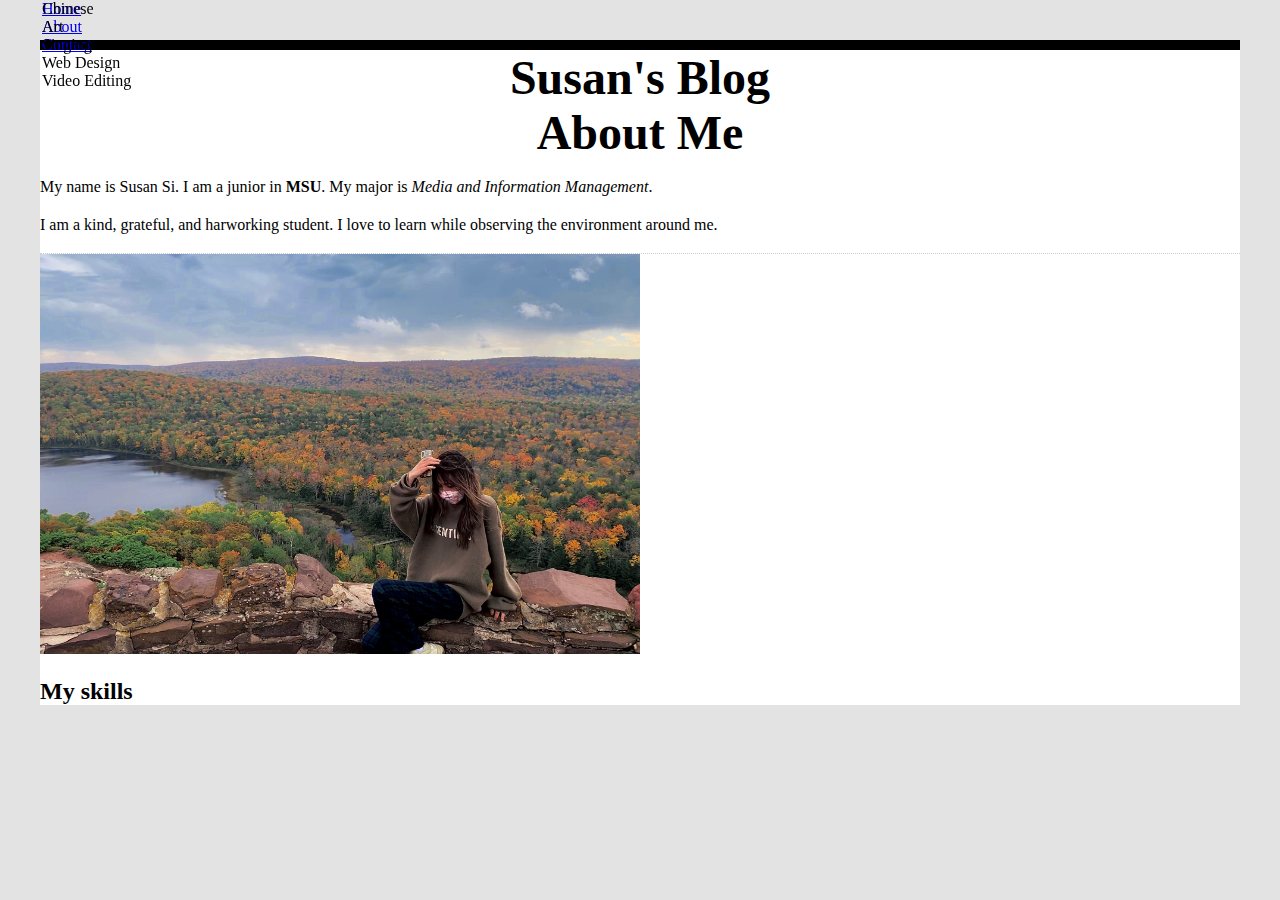
==== about.html @ dd5e8d3b "push" ====
<!DOCTYPE html>
<html lang="en">
	<head>
		<meta charset="UTF-8">
			<meta http-equiv="X-UA-Compatible" content="IE=edge">
				<meta name="viewport" content="width=device-width, initial-scale=1.0">
					<title>Susan's Blog</title>
		<link rel="stylesheet" href="style.css">
	</head>

				<ul>
					<li>
						<a href="index.html"> Home</a>
					</li>
					<li>
						<a href="about.html"> About</a>
					</li>
                    <li>
                        <a href="contact.html"> Contact</a>
                    </li>
				</ul>
				<header>
					<h1>Susan's Blog</h1>
				</header>
				<main>
					<h1>About Me</h1>
					<article class="blog-post">
					<p>My name is Susan Si. I am a junior in 
						<strong>MSU</strong>. My major is 
						<em>Media and Information Management</em>.
					</p>
					<p>I am a kind, grateful, and harworking student. I love to learn while observing the environment around me.</p>
					</article>
					<img src="about.jpeg" alt="Susan" width="600" height="400">
					</main>
					<h2>My skills</h2>
					<ul>
						<li>Chinese</li>
						<li>Art</li>
						<li>Singing</li>
						<li>Web Design</li>
						<li>Video Editing</li>
					</ul>
				</body>
			</html>
---- style.css ----
html {
    background: #e3e3e3;
}
ul {
    position: fixed; 
    top: 0px; 
    list-style-type: none;
    margin: 0 2px; 
    padding: 0;
}
body {
 font-family: Cambria, Cochin, Georgia, Times, 'Times New Roman', serif;
 margin: 40px;
 color: rgb(0, 0, 0);
 border-top: 10px solid rgb(0, 0, 0);
 background: white;
}
table, th, td {
border: 1px solid black;
width: 100%;
}
h1 {
font-size: 3em;
margin: 0;
text-align: center;
}
form {
    border: solid lightblue;
}
p{
line-height: 1.4em;
}
#blog {
border-top: 1px dotted #ccc;
}

.blog-post {
    border-bottom: 1px dotted #ccc;
}
article {
    border-bottom: 1px solid #000;
}
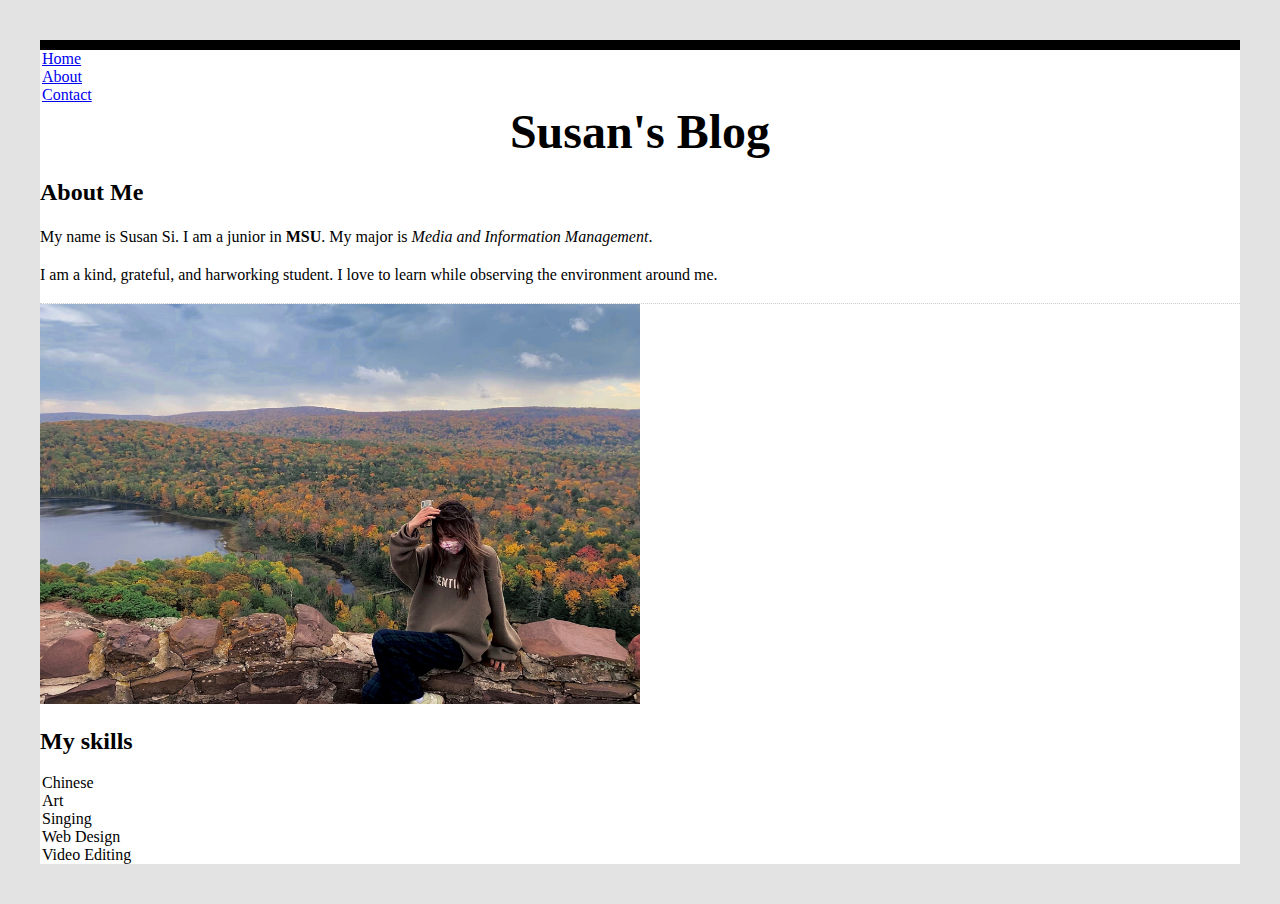
==== commit ee8b1fbb: "push" ====
--- a/about.html
+++ b/about.html
@@ -23,9 +23,8 @@
 				<header>
 					<h1>Susan's Blog</h1>
 				</header>
-				<main>
-					<h1>About Me</h1>
-					<article class="blog-post">
+				<article class="blog-post">
+				<h2>About Me</h2>
 					<p>My name is Susan Si. I am a junior in 
 						<strong>MSU</strong>. My major is 
 						<em>Media and Information Management</em>.
@@ -33,7 +32,6 @@
 					<p>I am a kind, grateful, and harworking student. I love to learn while observing the environment around me.</p>
 					</article>
 					<img src="about.jpeg" alt="Susan" width="600" height="400">
-					</main>
 					<h2>My skills</h2>
 					<ul>
 						<li>Chinese</li>
--- a/style.css
+++ b/style.css
@@ -2,7 +2,6 @@
     background: #e3e3e3;
 }
 ul {
-    position: fixed; 
     top: 0px; 
     list-style-type: none;
     margin: 0 2px; 
@@ -17,7 +16,6 @@
 }
 table, th, td {
 border: 1px solid black;
-width: 100%;
 }
 h1 {
 font-size: 3em;
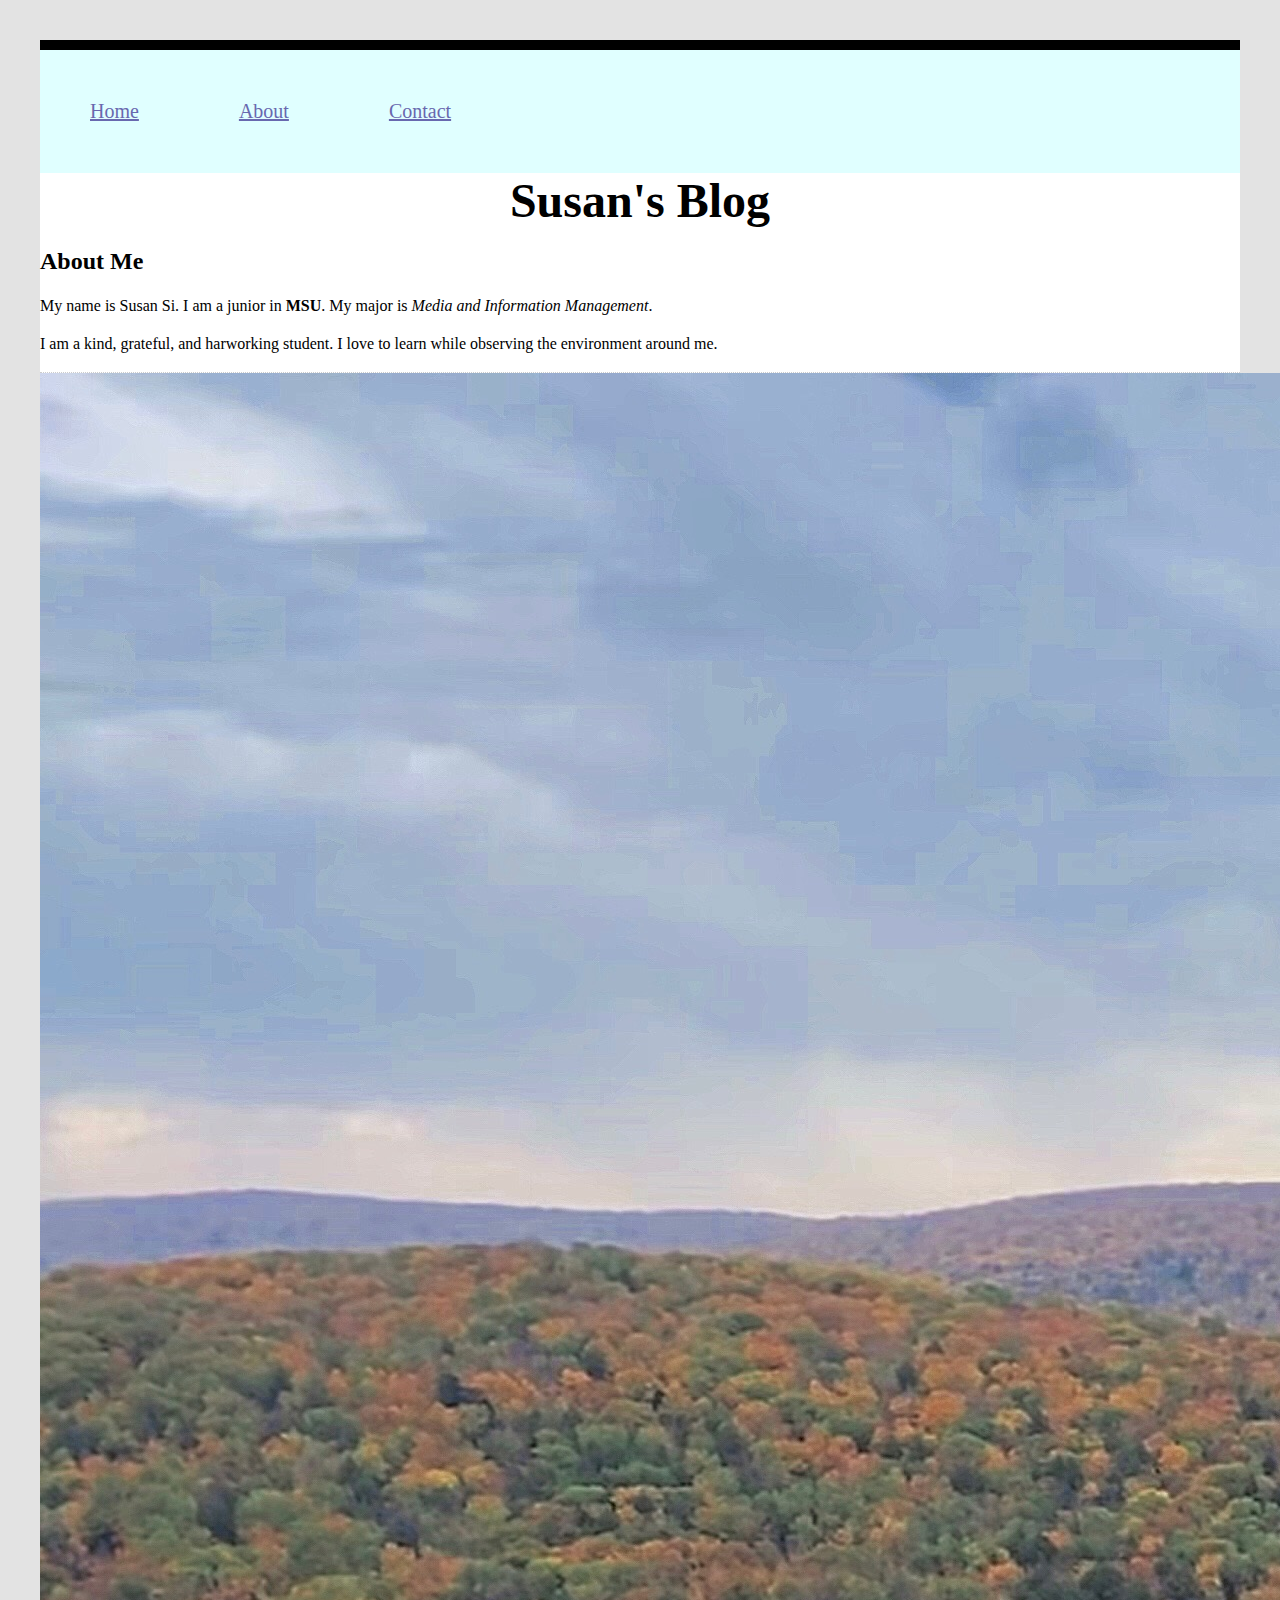
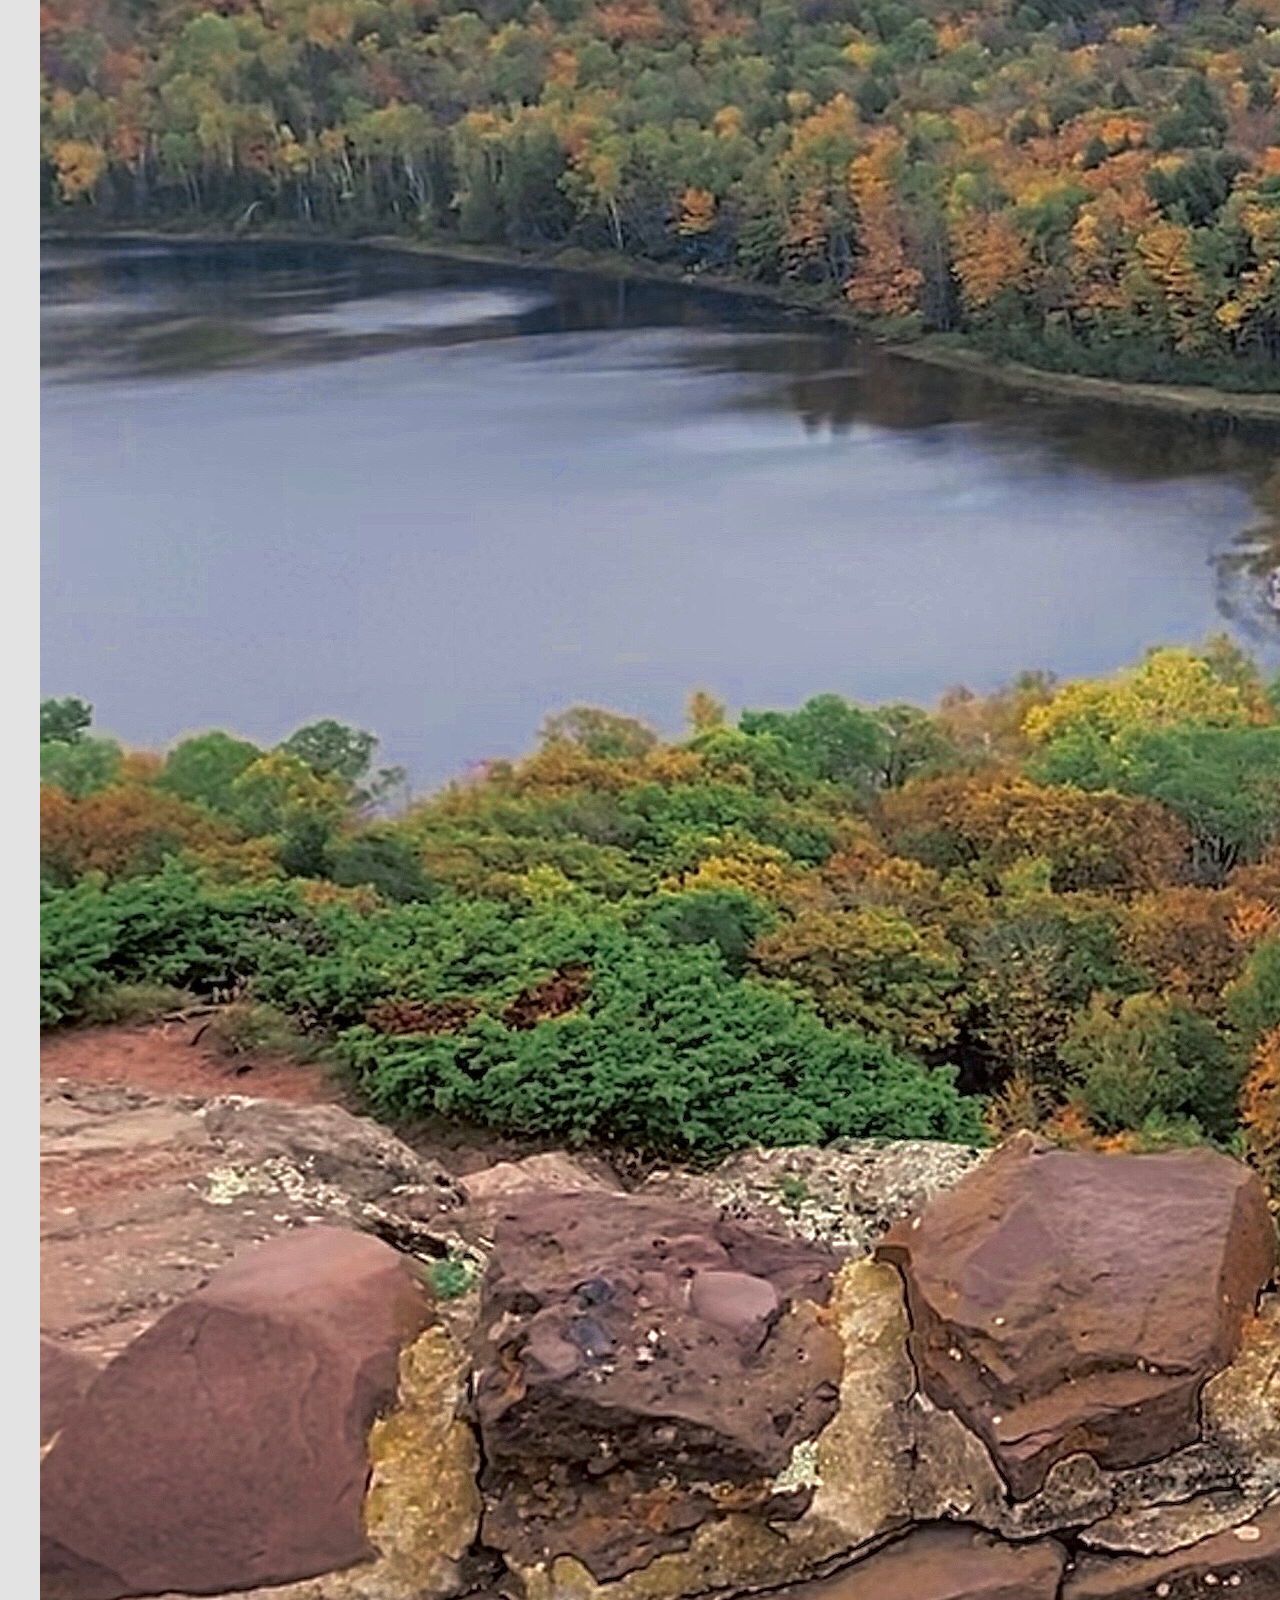
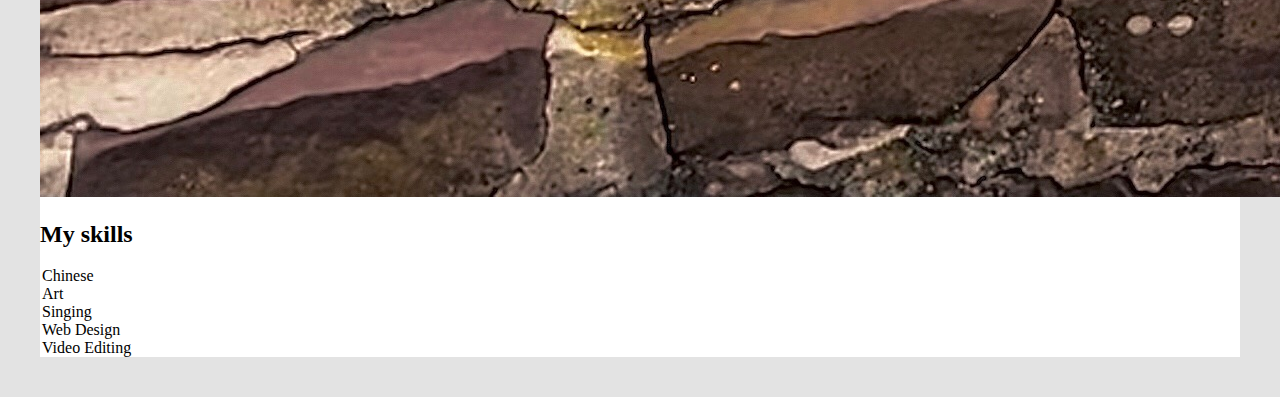
==== commit 00407ef2: "push" ====
--- a/about.html
+++ b/about.html
@@ -8,18 +8,11 @@
 					<title>Susan's Blog</title>
 		<link rel="stylesheet" href="style.css">
 	</head>
-
-				<ul>
-					<li>
-						<a href="index.html"> Home</a>
-					</li>
-					<li>
-						<a href="about.html"> About</a>
-					</li>
-                    <li>
-                        <a href="contact.html"> Contact</a>
-                    </li>
-				</ul>
+	<div id="navbar">				
+		<a class="active" href="#home">Home</a>
+		<a href="about.html"> About</a>
+		<a href="contact.html"> Contact</a>
+</div>  
 				<header>
 					<h1>Susan's Blog</h1>
 				</header>
@@ -31,7 +24,9 @@
 					</p>
 					<p>I am a kind, grateful, and harworking student. I love to learn while observing the environment around me.</p>
 					</article>
-					<img src="about.jpeg" alt="Susan" width="600" height="400">
+					<div class="img-about">
+						<img src="about.jpeg" alt="Susan">
+					</div>
 					<h2>My skills</h2>
 					<ul>
 						<li>Chinese</li>
--- a/style.css
+++ b/style.css
@@ -37,4 +37,42 @@
 }
 article {
     border-bottom: 1px solid #000;
-}+}
+.img-museum {
+    width: "400";
+    height: "500";
+}
+.img-msu { 
+    height: 300px;
+    width: 400px;
+    float: left;
+    margin-left: 100px;
+}
+.img-about {
+    width: "600";
+    height: "400";
+}
+section{
+    display: flex;
+}
+article:nth-of-type(1) {
+    flex: 1;
+  }
+article:nth-of-type(2) {
+    flex: 1;
+  }
+#navbar {
+    overflow: hidden;
+    background: lightcyan;
+}
+#navbar a {
+    float: left;
+    display: block;
+    color: rgb(104, 104, 175);
+    text-align: center;
+    padding: 50px 50px;
+    font-size: 20px;
+  }
+  .sticky {
+    position: flixed;
+  }
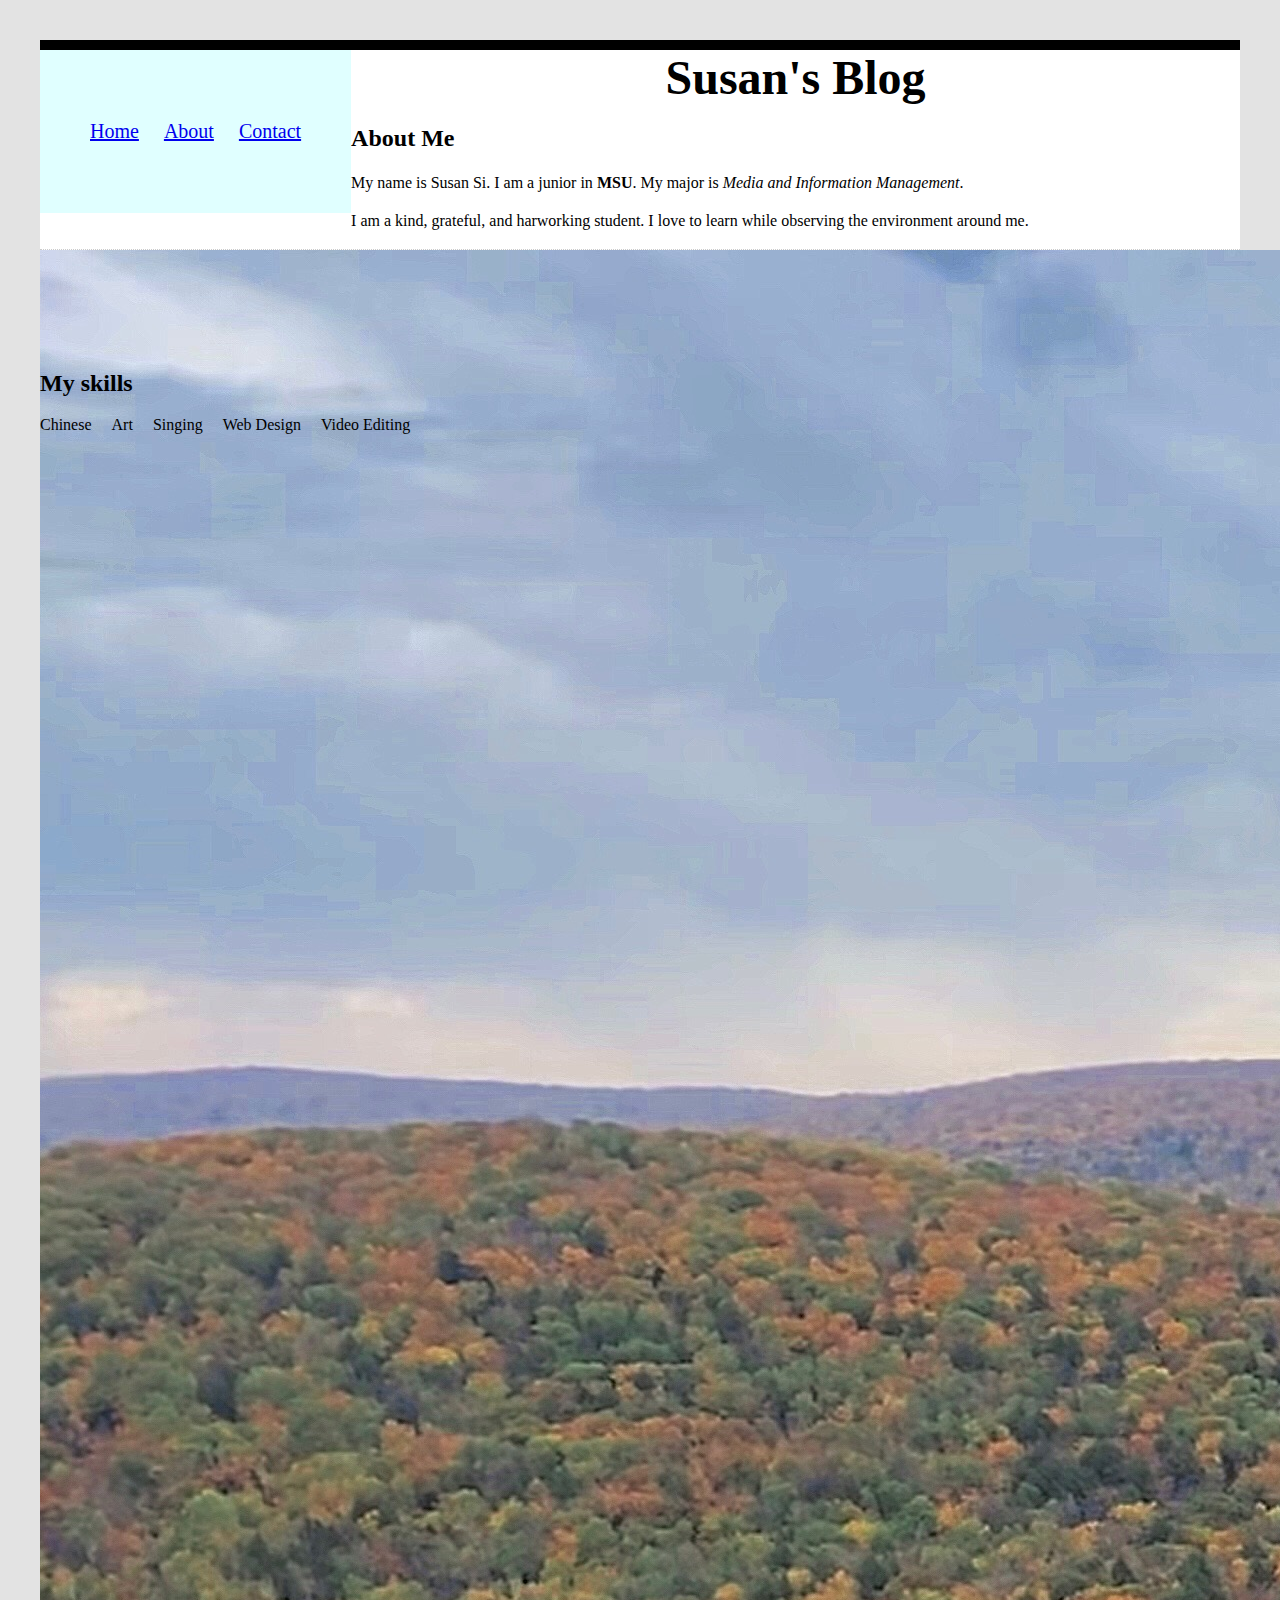
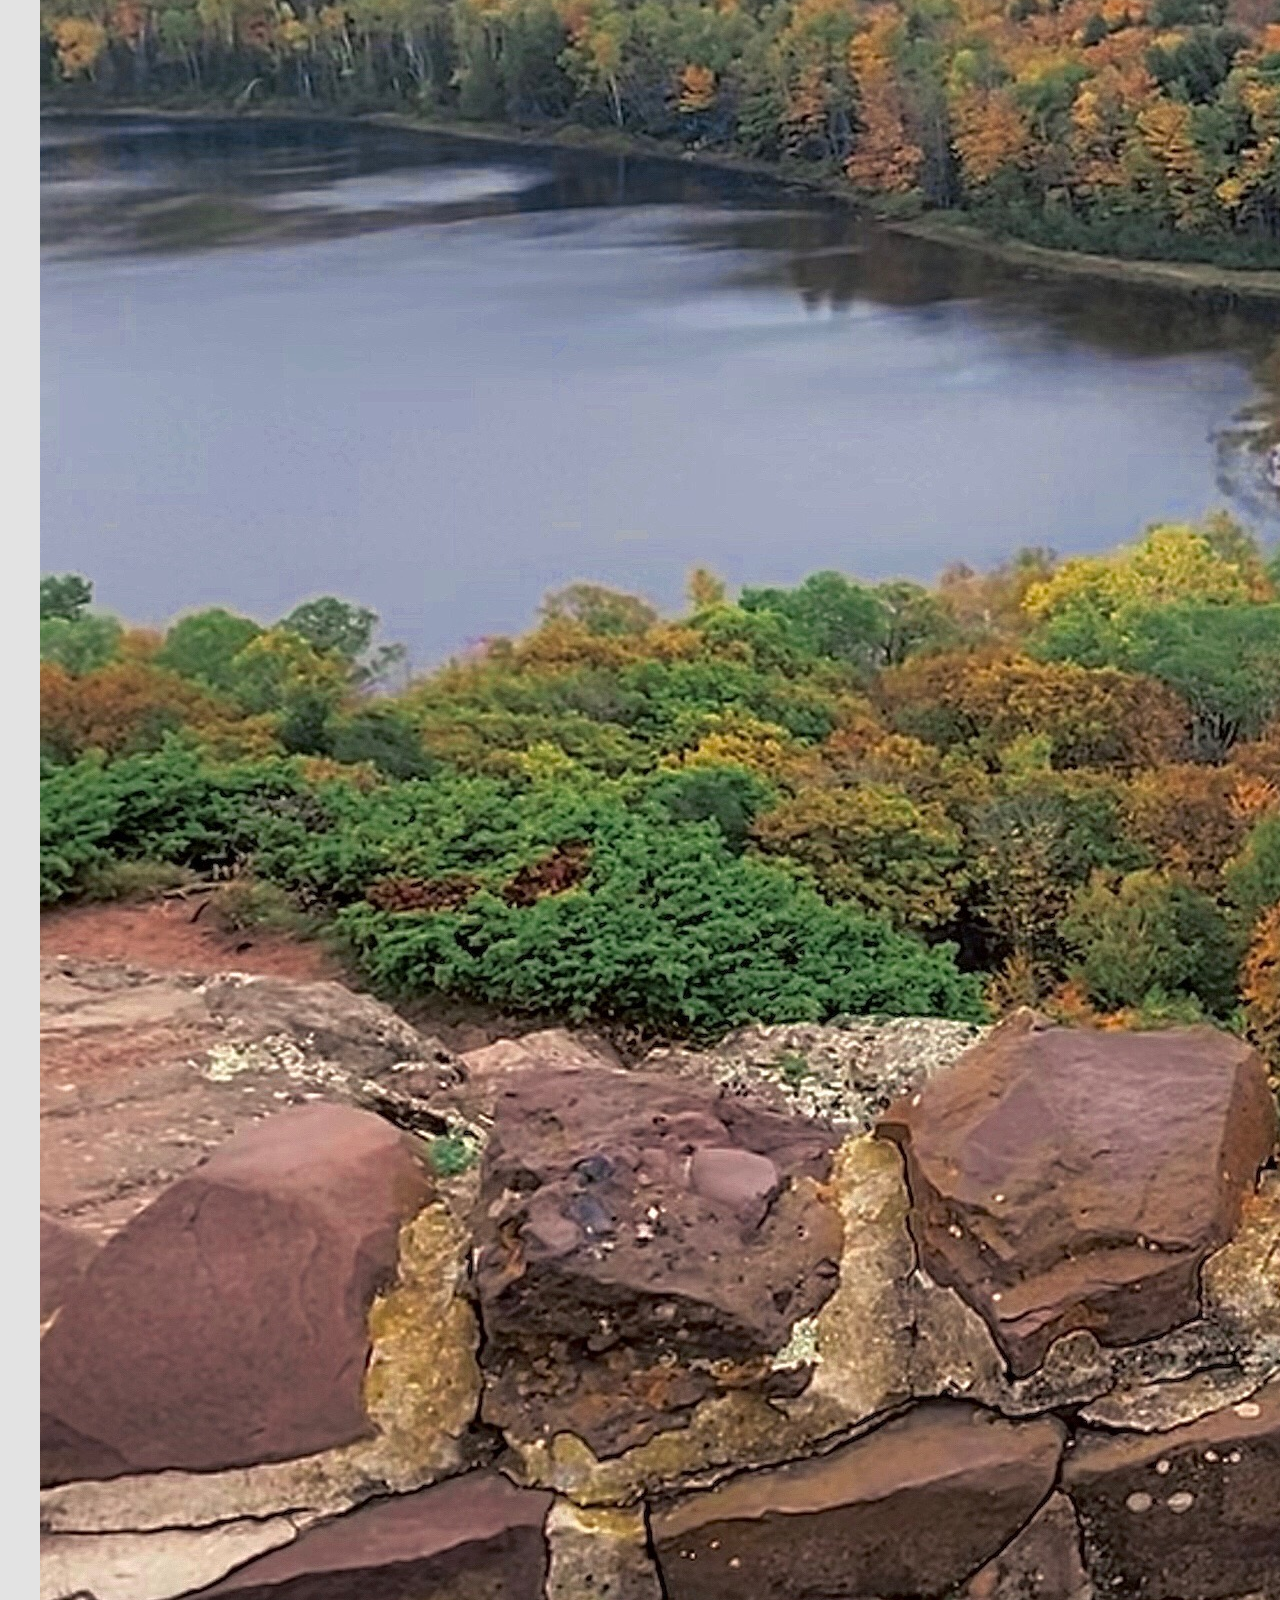
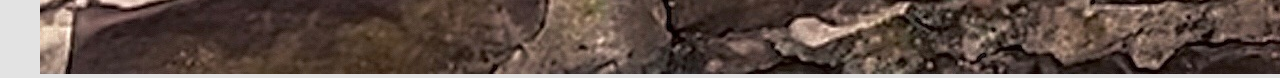
==== commit 96a5f8d4: "push" ====
--- a/about.html
+++ b/about.html
@@ -8,11 +8,13 @@
 					<title>Susan's Blog</title>
 		<link rel="stylesheet" href="style.css">
 	</head>
-	<div id="navbar">				
-		<a class="active" href="#home">Home</a>
-		<a href="about.html"> About</a>
-		<a href="contact.html"> Contact</a>
-</div>  
+	<nav class="sticky">
+		<ul>				
+			<li><a class="active" href="#home">Home</a></li>
+			<li><a href="about.html"> About</a></li>
+			<li><a href="contact.html"> Contact</a></li>
+		</ul>
+		</nav> 
 				<header>
 					<h1>Susan's Blog</h1>
 				</header>
--- a/style.css
+++ b/style.css
@@ -1,12 +1,7 @@
 html {
     background: #e3e3e3;
 }
-ul {
-    top: 0px; 
-    list-style-type: none;
-    margin: 0 2px; 
-    padding: 0;
-}
+
 body {
  font-family: Cambria, Cochin, Georgia, Times, 'Times New Roman', serif;
  margin: 40px;
@@ -39,18 +34,18 @@
     border-bottom: 1px solid #000;
 }
 .img-museum {
-    width: "400";
-    height: "500";
+    width: 100px;
+    height: 200px;
 }
 .img-msu { 
-    height: 300px;
-    width: 400px;
+    height: 100px;
+    width: 200px;
     float: left;
     margin-left: 100px;
 }
 .img-about {
-    width: "600";
-    height: "400";
+    width: 100px;
+    height: 100px;
 }
 section{
     display: flex;
@@ -61,11 +56,11 @@
 article:nth-of-type(2) {
     flex: 1;
   }
-#navbar {
+nav {
     overflow: hidden;
     background: lightcyan;
 }
-#navbar a {
+nav {
     float: left;
     display: block;
     color: rgb(104, 104, 175);
@@ -74,5 +69,18 @@
     font-size: 20px;
   }
   .sticky {
-    position: flixed;
+    position: sticky;
+    position: -webkit-sticky;
+    top: 0;
   }
+ul {
+	list-style: none;
+	margin-left: -0.5em;
+	margin-right: -0.5em;
+	padding: 0;
+}
+ul > li {
+	display: inline-block;
+	margin-left: 0.5em;
+	margin-right: 0.5em;
+}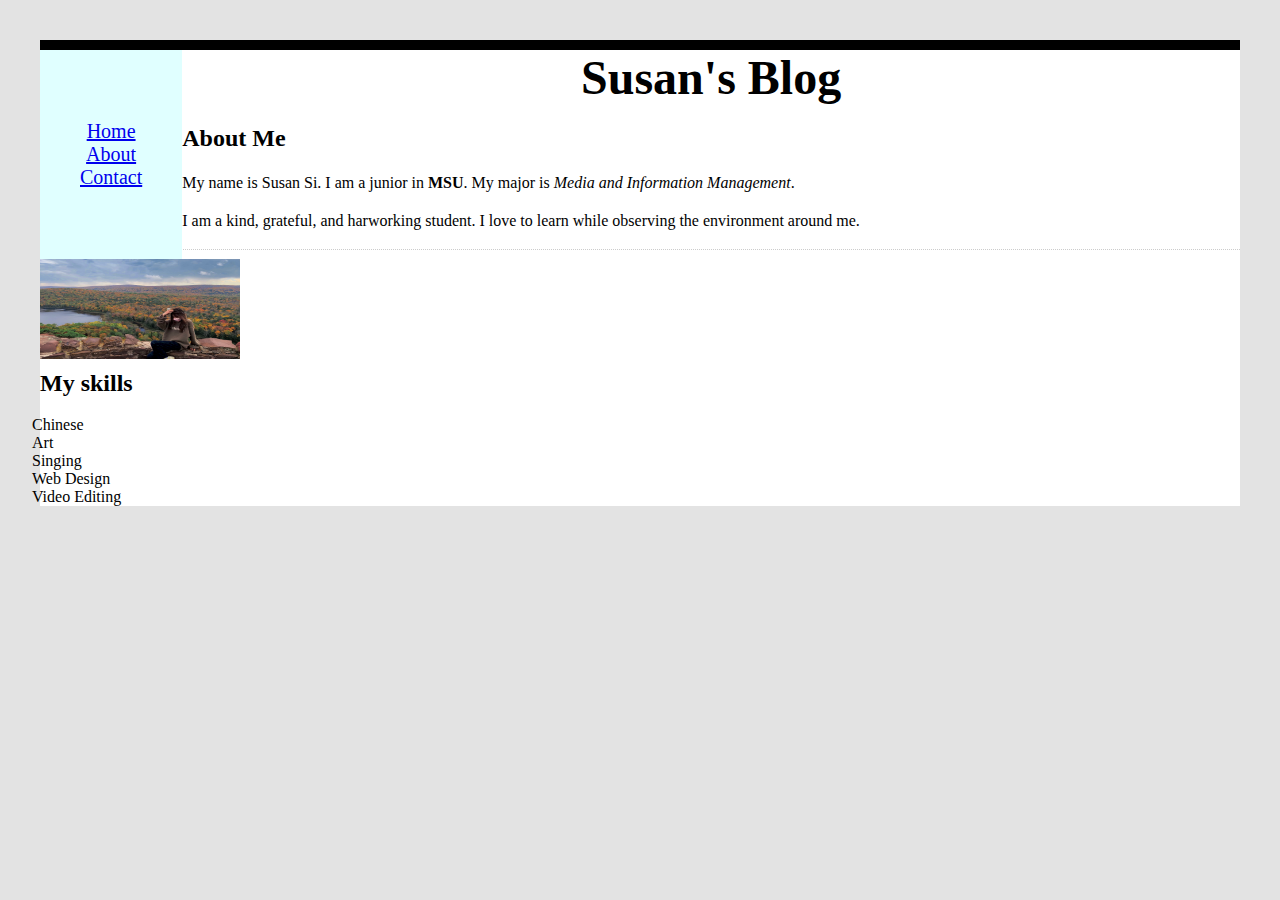
==== commit d25d2803: "push" ====
--- a/about.html
+++ b/about.html
@@ -27,7 +27,7 @@
 					<p>I am a kind, grateful, and harworking student. I love to learn while observing the environment around me.</p>
 					</article>
 					<div class="img-about">
-						<img src="about.jpeg" alt="Susan">
+						<img src="about.jpeg" alt="Susan" width=200px height=100px>
 					</div>
 					<h2>My skills</h2>
 					<ul>
--- a/style.css
+++ b/style.css
@@ -34,12 +34,12 @@
     border-bottom: 1px solid #000;
 }
 .img-museum {
-    width: 100px;
-    height: 200px;
+    width: 200px;
+    height: auto;
 }
 .img-msu { 
-    height: 100px;
-    width: 200px;
+    height: 200px;
+    width: 300px;
     float: left;
     margin-left: 100px;
 }
@@ -70,7 +70,6 @@
   }
   .sticky {
     position: sticky;
-    position: -webkit-sticky;
     top: 0;
   }
 ul {
@@ -79,8 +78,3 @@
 	margin-right: -0.5em;
 	padding: 0;
 }
-ul > li {
-	display: inline-block;
-	margin-left: 0.5em;
-	margin-right: 0.5em;
-}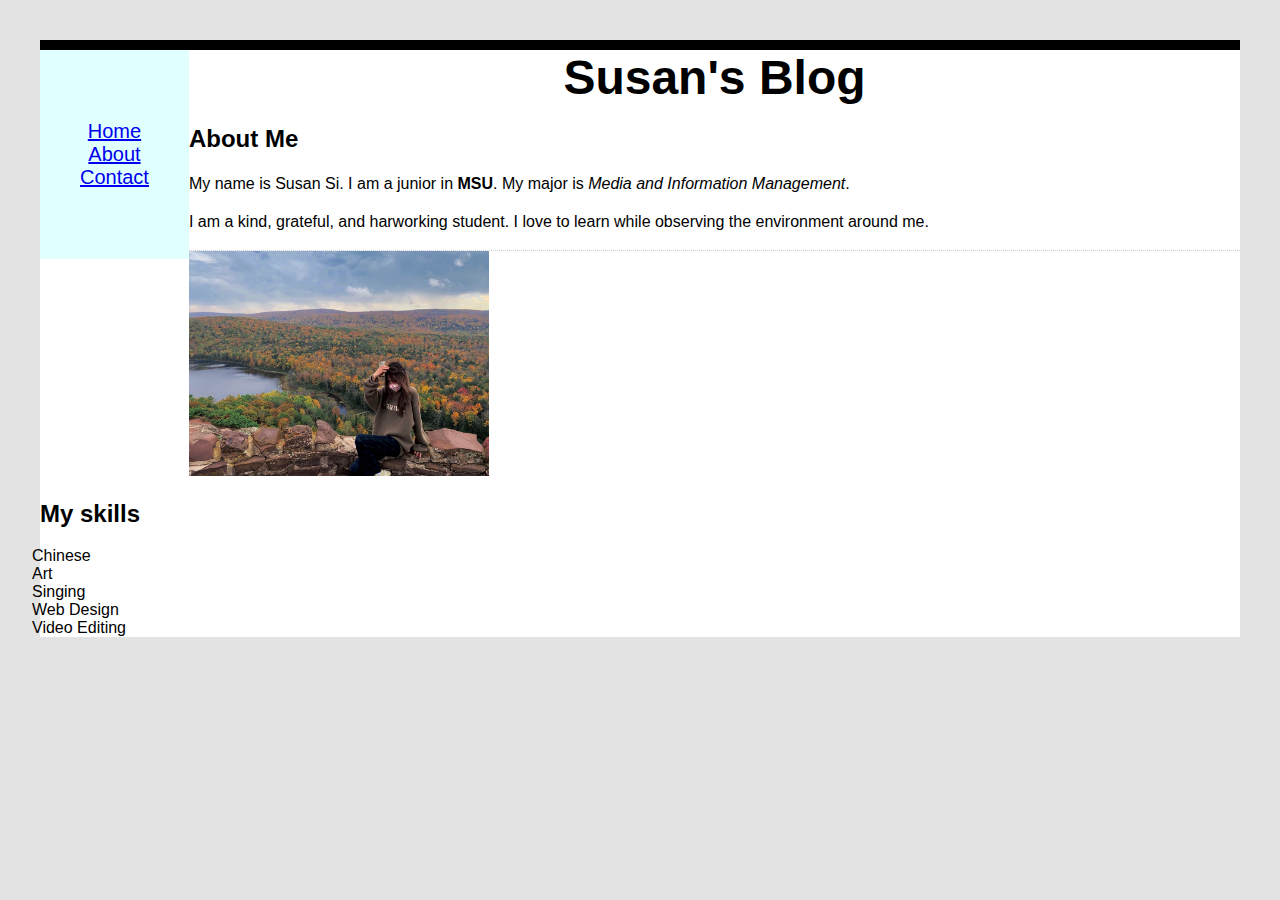
==== commit 5b4f4168: "push" ====
--- a/about.html
+++ b/about.html
@@ -10,7 +10,7 @@
 	</head>
 	<nav class="sticky">
 		<ul>				
-			<li><a class="active" href="#home">Home</a></li>
+			<li><a href="index.html">Home</a></li>
 			<li><a href="about.html"> About</a></li>
 			<li><a href="contact.html"> Contact</a></li>
 		</ul>
@@ -27,7 +27,7 @@
 					<p>I am a kind, grateful, and harworking student. I love to learn while observing the environment around me.</p>
 					</article>
 					<div class="img-about">
-						<img src="about.jpeg" alt="Susan" width=200px height=100px>
+						<img src="about.jpeg" alt="Susan" width=300px height=auto>
 					</div>
 					<h2>My skills</h2>
 					<ul>
--- a/style.css
+++ b/style.css
@@ -3,7 +3,7 @@
 }
 
 body {
- font-family: Cambria, Cochin, Georgia, Times, 'Times New Roman', serif;
+ font-family:Verdana, Geneva, Tahoma, sans-serif;
  margin: 40px;
  color: rgb(0, 0, 0);
  border-top: 10px solid rgb(0, 0, 0);
@@ -33,20 +33,12 @@
 article {
     border-bottom: 1px solid #000;
 }
-.img-museum {
-    width: 200px;
-    height: auto;
+
+.img-msu { 
+    float: left;
+    margin-left: 50px;
 }
-.img-msu { 
-    height: 200px;
-    width: 300px;
-    float: left;
-    margin-left: 100px;
-}
-.img-about {
-    width: 100px;
-    height: 100px;
-}
+
 section{
     display: flex;
 }
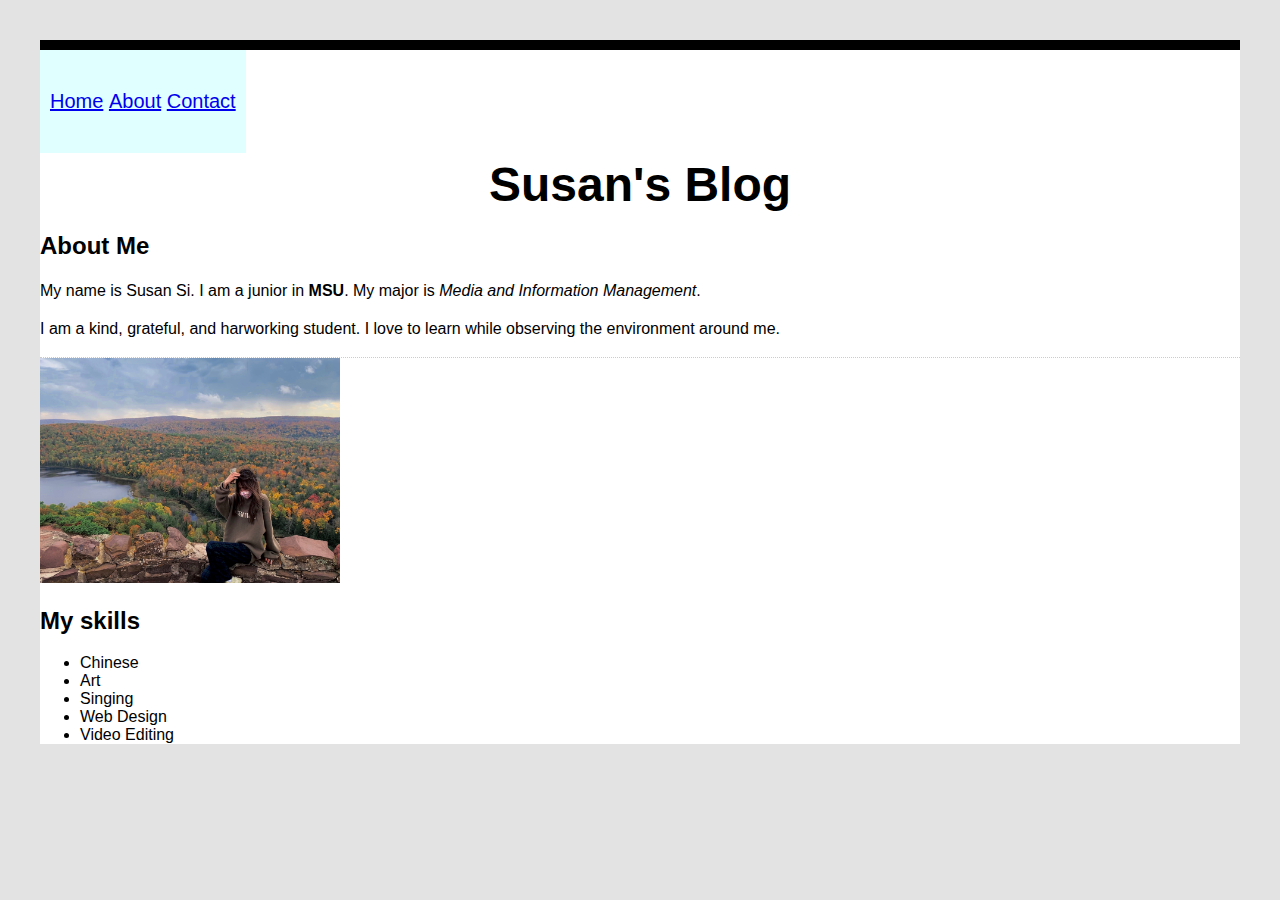
==== commit 0e893d29: "push" ====
--- a/about.html
+++ b/about.html
@@ -9,7 +9,7 @@
 		<link rel="stylesheet" href="style.css">
 	</head>
 	<nav class="sticky">
-		<ul>				
+		<ul class="topbar">				
 			<li><a href="index.html">Home</a></li>
 			<li><a href="about.html"> About</a></li>
 			<li><a href="contact.html"> Contact</a></li>
--- a/style.css
+++ b/style.css
@@ -53,20 +53,25 @@
     background: lightcyan;
 }
 nav {
-    float: left;
+    float: top;
     display: block;
     color: rgb(104, 104, 175);
     text-align: center;
-    padding: 50px 50px;
+    padding: 20px 20px;
     font-size: 20px;
   }
   .sticky {
     position: sticky;
     top: 0;
+    display: inline-block;
   }
-ul {
+.topbar {
 	list-style: none;
 	margin-left: -0.5em;
 	margin-right: -0.5em;
 	padding: 0;
 }
+.topbar > li{
+    display: inline-block;
+}
+
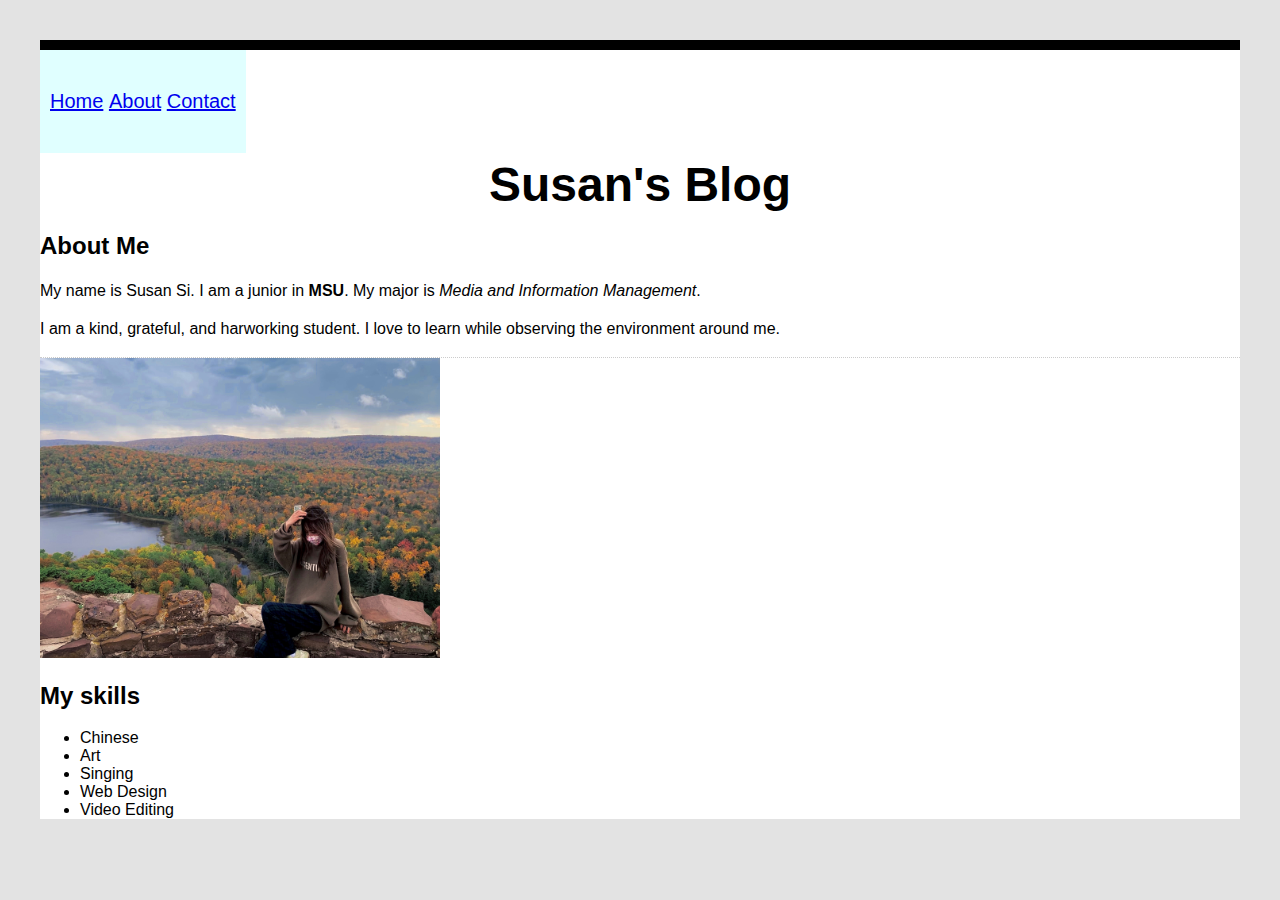
==== commit fb8bfa62: "push" ====
--- a/about.html
+++ b/about.html
@@ -27,7 +27,7 @@
 					<p>I am a kind, grateful, and harworking student. I love to learn while observing the environment around me.</p>
 					</article>
 					<div class="img-about">
-						<img src="about.jpeg" alt="Susan" width=300px height=auto>
+						<img src="about.jpeg" width="400" height="300" alt="Susan">
 					</div>
 					<h2>My skills</h2>
 					<ul>
